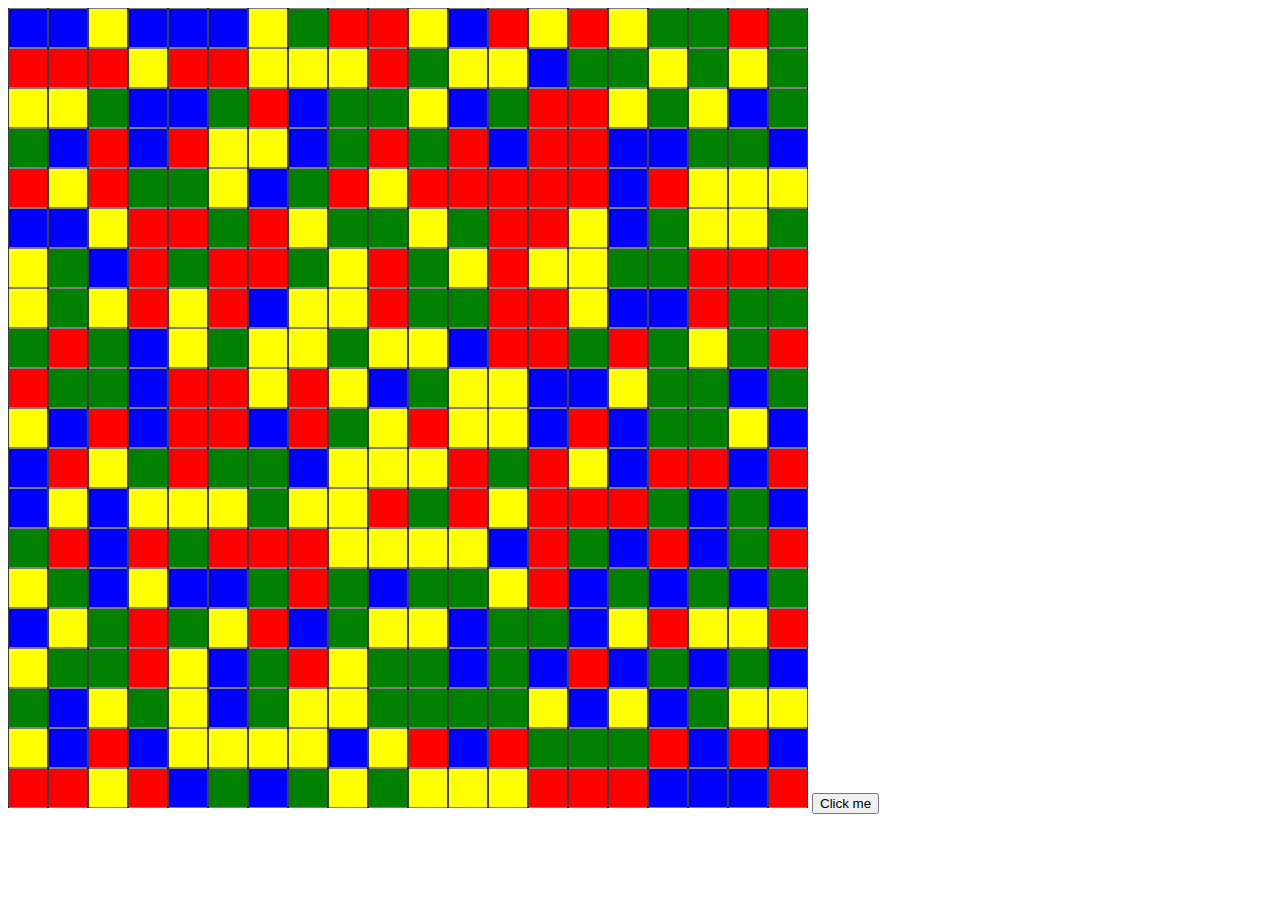
==== dijkstras/index.html @ d99e91cf "basic grid setup" ====
<!DOCTYPE html>
<html lang="en">
<head>
    <meta charset="UTF-8">
    <meta http-equiv="X-UA-Compatible" content="IE=edge">
    <meta name="viewport" content="width=device-width, initial-scale=1.0">
    <title>Document</title>
</head>
<body>
    <canvas id='canvas'></canvas>
    <button id='click-me'>Click me</button>
    <script src="index.js"></script>
</body>
</html>
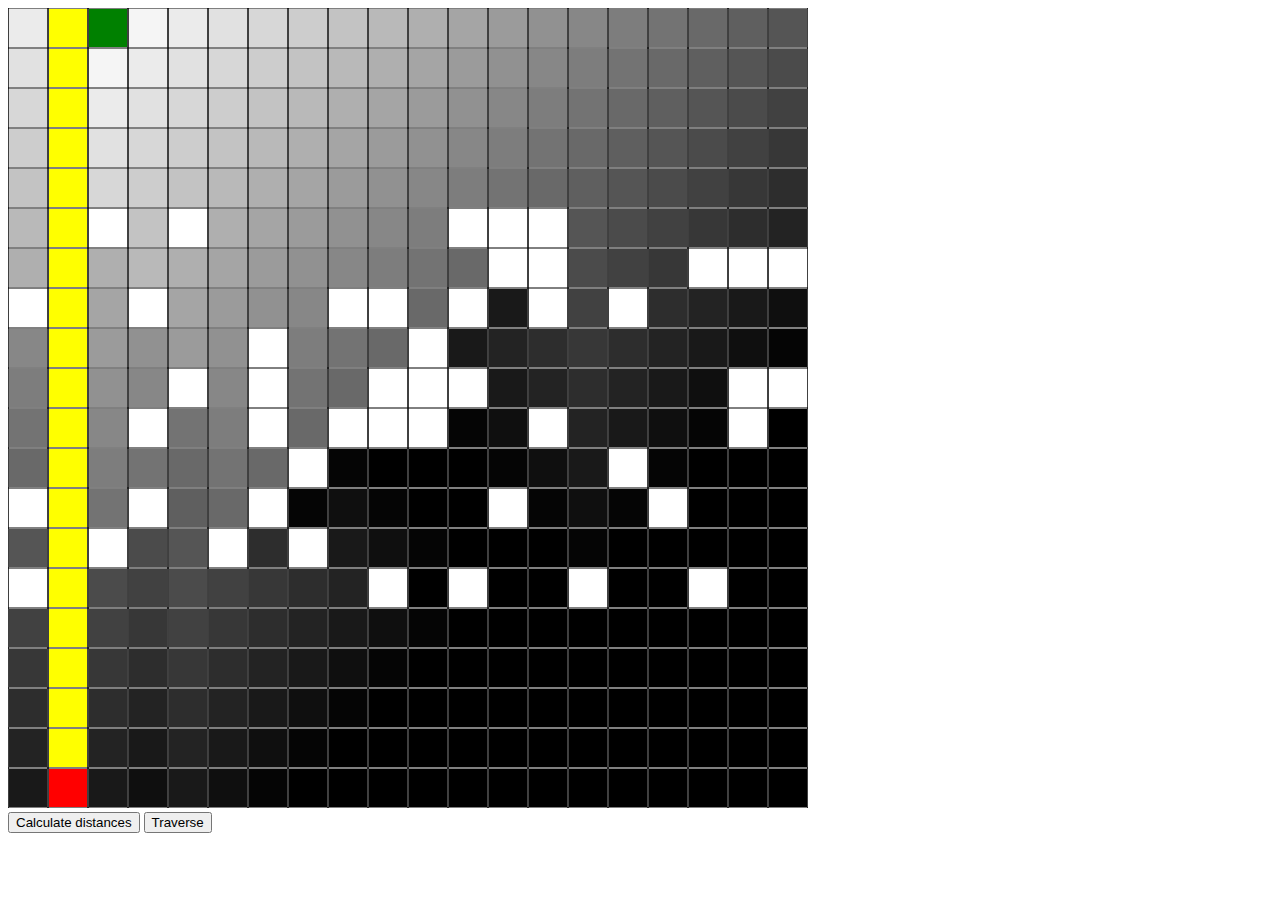
==== commit cfd06204: "stack, queue" ====
--- a/dijkstras/index.html
+++ b/dijkstras/index.html
@@ -8,7 +8,10 @@
 </head>
 <body>
     <canvas id='canvas'></canvas>
-    <button id='click-me'>Click me</button>
+    <div id='comands'>
+        <button id='calculate'>Calculate distances</button>
+        <button id='traverse'>Traverse</button>
+    </div>
     <script src="index.js"></script>
 </body>
 </html>